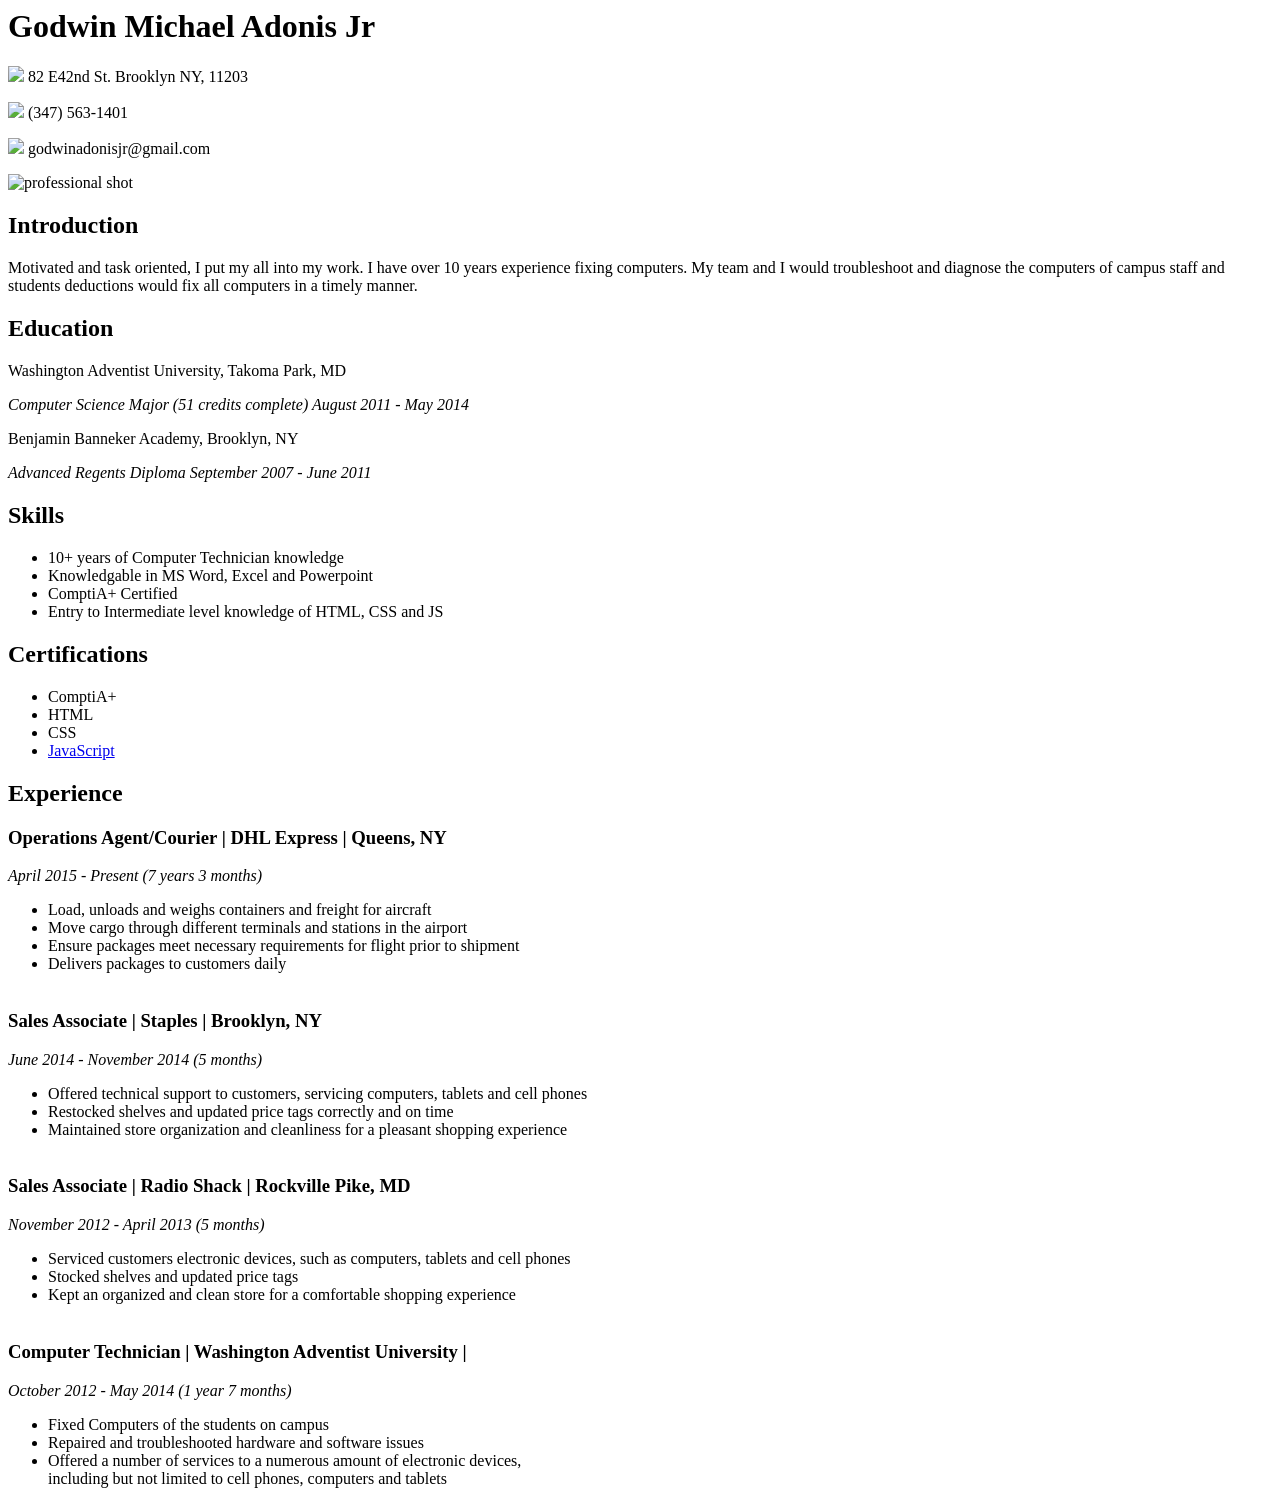
==== resume.html @ 131222cd "Create resume.html" ====
<html>
<head>
    <title>My Resume</title>
      <h1 id='name'>Godwin Michael Adonis Jr</h1>
        <p class="contact"><img src="1946436.png" class='info'> 82 E42nd St. Brooklyn NY, 11203</p>
        <p class="contact"><img src="632313.png" class='info'> (347) 563-1401</p>
        <p class="contact"><img src="542689.png" class='info'> godwinadonisjr@gmail.com</p>
          <img src="1654088318586.jpg" alt="professional shot">
            <link href="https://fonts.googleapis.com/css2?family=Comic+Neue:wght@700&display=swap" rel="stylesheet">
              <link href="./updated style.css" rel="stylesheet">
</head>

<body>
  <header>
    <h2 class='top'>Introduction</h2>
  </header>
  <section>
    <p class="about-me">Motivated and task oriented, I put my all into my work. I have over 10 years experience fixing computers.
    My team and I would troubleshoot and diagnose the computers of campus staff and students deductions would
fix all computers in a timely manner.</p>
  </section>

  <header>
    <h2 class='top'>Education</h2>
  </header>
  <section> 
    <p class="school">Washington Adventist University, Takoma Park, MD</p> 
    <p><em>Computer Science Major (51 credits complete) August 2011 - May 2014</em></p>
    <p class="school">Benjamin Banneker Academy, Brooklyn, NY</p> 
    <p><em>Advanced Regents Diploma September 2007 - June 2011</em></p>
 
  </section>
  
  <header>
    <h2 class='top'>Skills</h2>
  </header>
  <section>
    <ul>
	  <li>10+ years of Computer Technician knowledge</li>  
	  <li>Knowledgable in MS Word, Excel and Powerpoint</li>
	  <li>ComptiA+ Certified</li>
	  <li>Entry to Intermediate level knowledge of HTML, CSS and JS</li>
	</ul>
  </section>

  <header>
    <h2 class='top'>Certifications</h2>
  </header>
  <section>
    <ul>
      <li>ComptiA+</li>
	    <li>HTML</li>
	    <li>CSS</li>
	    <li><a href="https://www.codecademy.com/profiles/Yo_Goddy_/certificates/705dcb15de0da4dd9d9fc4f3274b430e">JavaScript</a></li>
    </ul>
  </section>

  <header>
    <h2 class='top'>Experience</h2>
  </header>
  <section>
  <h3 class='role'>Operations Agent/Courier | DHL Express | Queens, NY</h3>
	<p class='time'><em>April 2015 - Present (7 years 3 months)</em></p>
	  <ul>
	    <li>Load, unloads and weighs containers and freight for aircraft</li>
		  <li>Move cargo through different terminals and stations in the airport</li>
		  <li>Ensure packages meet necessary requirements for flight prior to shipment</li>
		  <li>Delivers packages to customers daily</li><br>
	  </ul>
	<h3 class='role'>Sales Associate | Staples | Brooklyn, NY</h3>
	<p class='time'><em>June 2014 - November 2014 (5 months)</em></p>
	  <ul>
	     <li>Offered technical support to customers, servicing computers, tablets and cell phones</li>
		   <li>Restocked shelves and updated price tags correctly and on time</li>
		   <li>Maintained store organization and cleanliness for a pleasant shopping experience</li><br>
	  </ul>
	<h3 class='role'>Sales Associate | Radio Shack | Rockville Pike, MD</h3>
	<p class='time'><em>November 2012 - April 2013 (5 months)</em></p>
    <ul>
	    <li>Serviced customers electronic devices, such as computers, tablets and cell phones</li>
		  <li>Stocked shelves and updated price tags</li>
		  <li>Kept an organized and clean store for a comfortable shopping experience</li><br>		  		
	  </ul>
	<h3 class='role'>Computer Technician | Washington Adventist University | </h3>
	<p class='time'><em>October 2012 - May 2014 (1 year 7 months)</em></p>
	  <ul>
	    <li>Fixed Computers of the students on campus</li>
		  <li>Repaired and troubleshooted hardware and software issues</li>
		  <li>Offered a number of services to a numerous amount of electronic devices,<br> including but not limited to cell phones, computers and tablets</li>
	  </ul>
  </section>

</body>

</html>
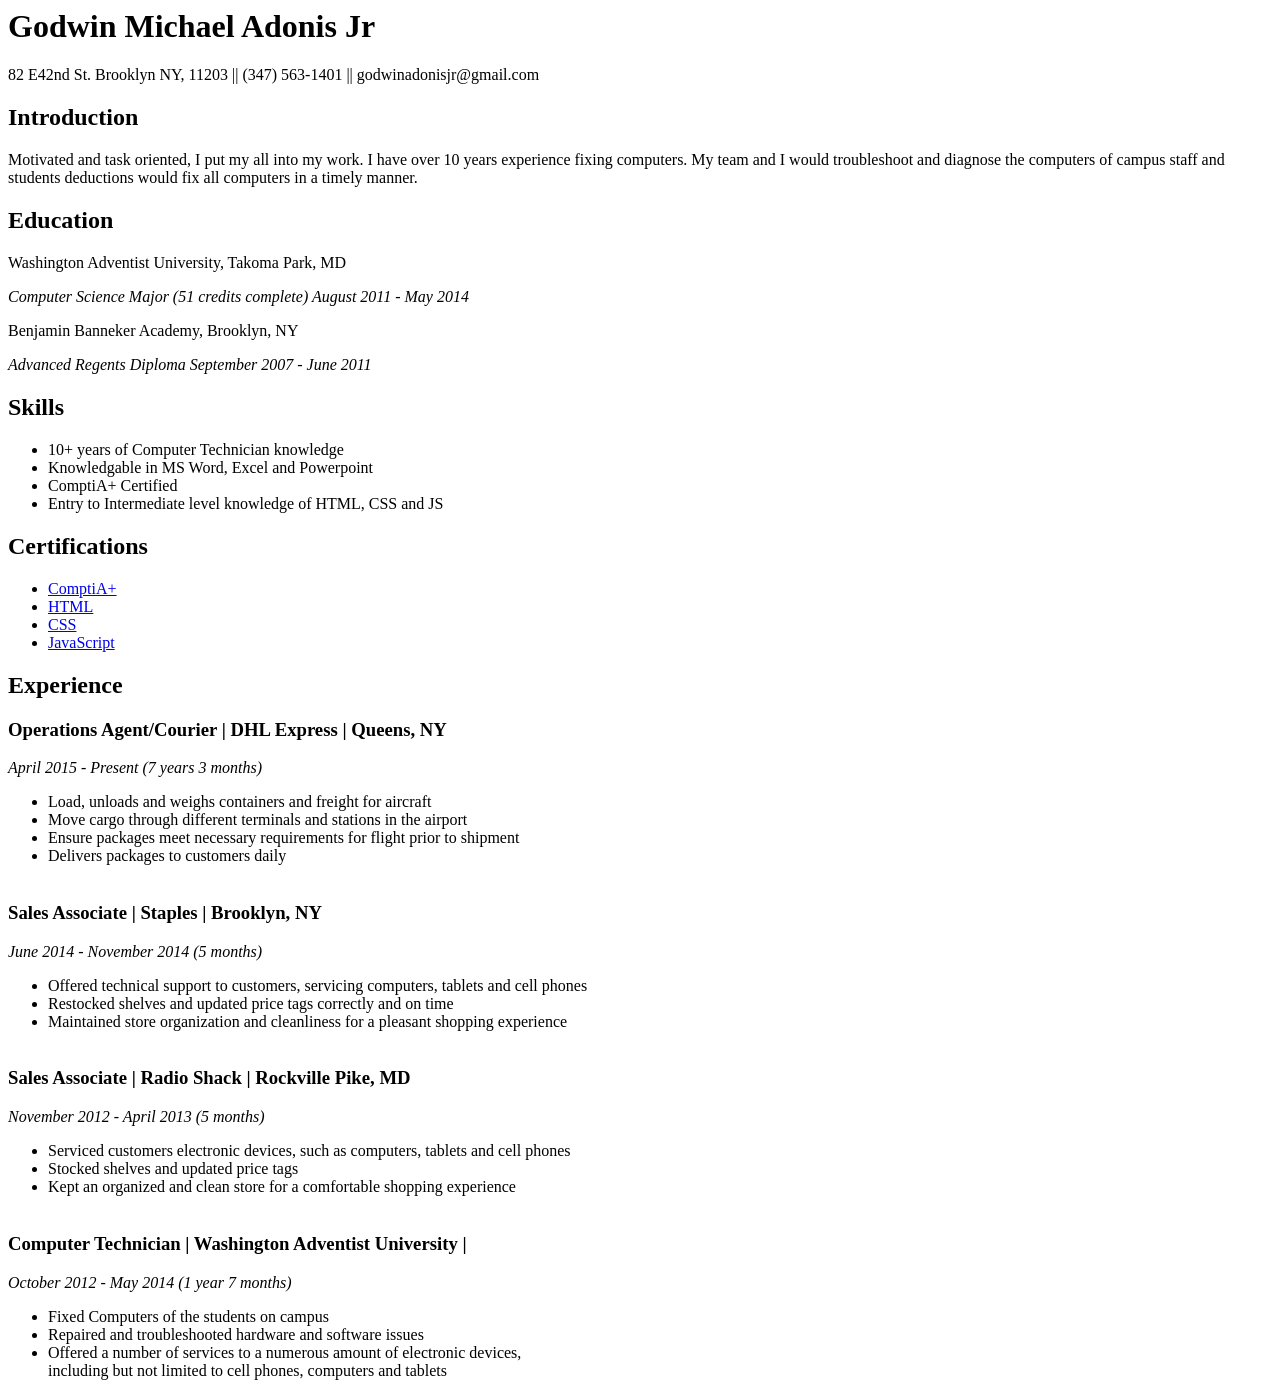
==== commit d64b59f5: "Update resume.html" ====
--- a/resume.html
+++ b/resume.html
@@ -2,12 +2,9 @@
 <head>
     <title>My Resume</title>
       <h1 id='name'>Godwin Michael Adonis Jr</h1>
-        <p class="contact"><img src="1946436.png" class='info'> 82 E42nd St. Brooklyn NY, 11203</p>
-        <p class="contact"><img src="632313.png" class='info'> (347) 563-1401</p>
-        <p class="contact"><img src="542689.png" class='info'> godwinadonisjr@gmail.com</p>
-          <img src="1654088318586.jpg" alt="professional shot">
+        <p class="contact">82 E42nd St. Brooklyn NY, 11203 || (347) 563-1401 || godwinadonisjr@gmail.com</p>
             <link href="https://fonts.googleapis.com/css2?family=Comic+Neue:wght@700&display=swap" rel="stylesheet">
-              <link href="./updated style.css" rel="stylesheet">
+              <link href="./resources/css/updated style.css" rel="stylesheet">
 </head>
 
 <body>
@@ -48,10 +45,10 @@
   </header>
   <section>
     <ul>
-      <li>ComptiA+</li>
-	    <li>HTML</li>
-	    <li>CSS</li>
-	    <li><a href="https://www.codecademy.com/profiles/Yo_Goddy_/certificates/705dcb15de0da4dd9d9fc4f3274b430e">JavaScript</a></li>
+      <li><a href="./resources/CompTIA A+ ce certificate.pdf">ComptiA+</li>
+	    <li><a href="./resources/CodecademyHTML.pdf">HTML</a></li>
+	    <li><a href="./resources/CodecademyCSS.pdf">CSS</a></li>
+	    <li><a href="./resources/CodecademyJS.pdf">JavaScript</a></li>
     </ul>
   </section>
 
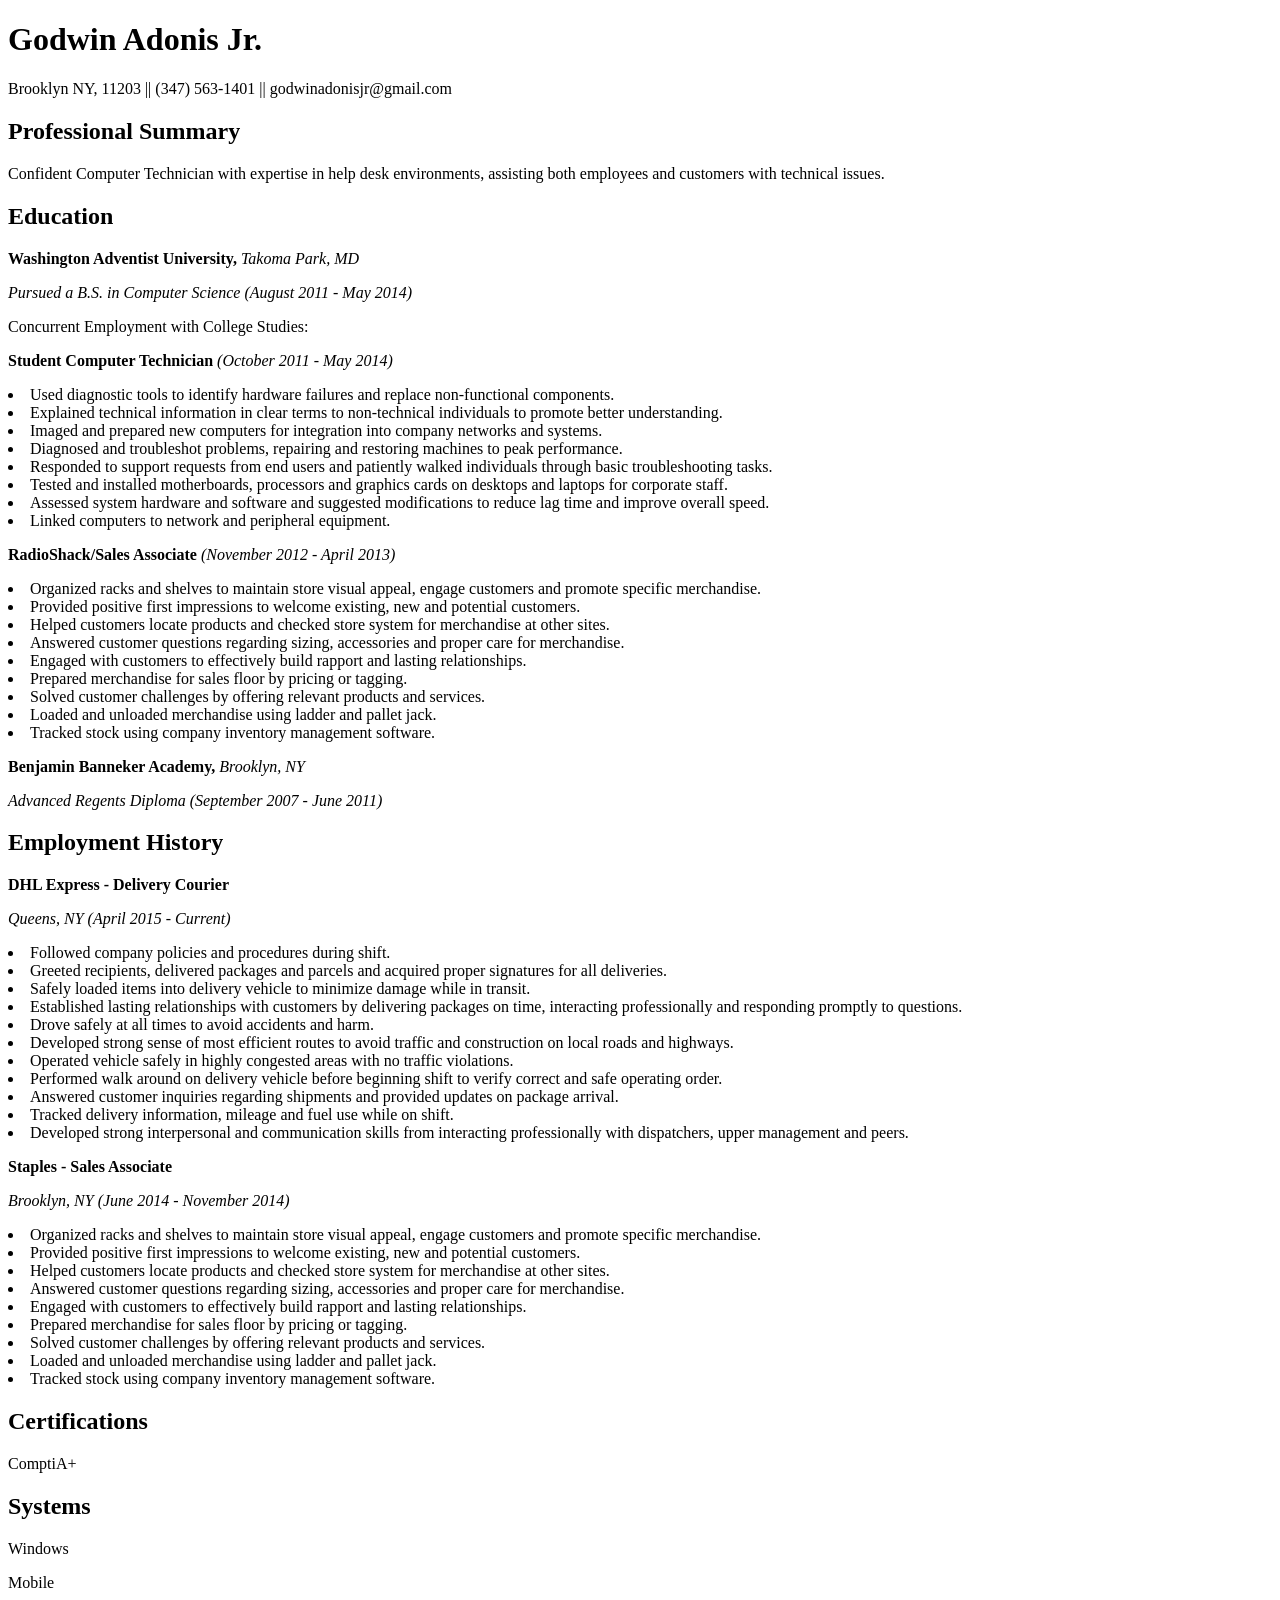
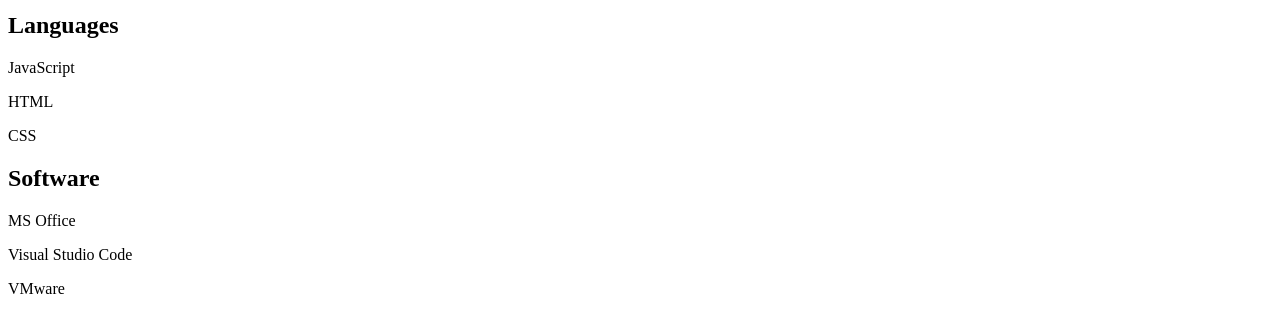
==== commit 734240f0: "Update resume.html" ====
--- a/resume.html
+++ b/resume.html
@@ -1,92 +1,110 @@
+<!DOCTYPE html>
 <html>
 <head>
-    <title>My Resume</title>
-      <h1 id='name'>Godwin Michael Adonis Jr</h1>
-        <p class="contact">82 E42nd St. Brooklyn NY, 11203 || (347) 563-1401 || godwinadonisjr@gmail.com</p>
-            <link href="https://fonts.googleapis.com/css2?family=Comic+Neue:wght@700&display=swap" rel="stylesheet">
-              <link href="./resources/css/updated style.css" rel="stylesheet">
+    <title>My Resume 2.0</title>
+    <link href="./resources/css/2.0.css" rel="stylesheet">
 </head>
+<body>
+    <h1 class="name">Godwin Adonis Jr.</h1> 
+<nav class="info">
+    <p>Brooklyn NY, 11203 || (347) 563-1401 || godwinadonisjr@gmail.com</p>
+</nav>
+<main>
+    <header>
+        <h2 class="head">Professional Summary</h2>
+            <p>Confident Computer Technician with expertise in help desk environments, assisting both employees and customers with technical issues.</p>
+    </header>
+    <header>
+        <h2 class="head">Education</h2>
+    </header>
+    <section class="college">
+        <p><strong>Washington Adventist University,</strong> <em>Takoma Park, MD</em></p>
+        <p><em>Pursued a B.S. in Computer Science (August 2011 - May 2014)</em></p>
+        <p>Concurrent Employment with College Studies:</p>
+        <p><strong>Student Computer Technician</strong> <em>(October 2011 - May 2014)</em></p> 
+        <p><li>Used diagnostic tools to identify hardware failures and replace non-functional components.</li>
+           <li>Explained technical information in clear terms to non-technical individuals to promote better understanding.</li>
+           <li>Imaged and prepared new computers for integration into company networks and systems.</li>
+           <li>Diagnosed and troubleshot problems, repairing and restoring machines to peak performance.</li>
+           <li>Responded to support requests from end users and patiently walked individuals through basic troubleshooting tasks.</li>
+           <li>Tested and installed motherboards, processors and graphics cards on desktops and laptops for corporate staff.</li>
+           <li>Assessed system hardware and software and suggested modifications to reduce lag time and improve overall speed.</li>
+           <li>Linked computers to network and peripheral equipment.</li></p>
+    
+        <p><strong>RadioShack/Sales Associate</strong> <em>(November 2012 - April 2013)</em></p> 
+        <p><li>Organized racks and shelves to maintain store visual appeal, engage customers and promote specific merchandise.</li>
+           <li>Provided positive first impressions to welcome existing, new and potential customers.</li>
+           <li>Helped customers locate products and checked store system for merchandise at other sites.</li>
+           <li>Answered customer questions regarding sizing, accessories and proper care for merchandise.</li>
+           <li>Engaged with customers to effectively build rapport and lasting relationships.</li>
+           <li>Prepared merchandise for sales floor by pricing or tagging.</li>
+           <li>Solved customer challenges by offering relevant products and services.</li>
+           <li>Loaded and unloaded merchandise using ladder and pallet jack.</li>
+           <li>Tracked stock using company inventory management software.</li></p>
+    </section>
+    <section class="highschool">
+        <p><strong>Benjamin Banneker Academy,</strong> <em>Brooklyn, NY</em></p>
+        <p><em>Advanced Regents Diploma (September 2007 - June 2011)</em></p>
+        <p><em></em></p>
+    </section>
+    <header>
+        <h2 class="head">Employment History</h2>
+    </header>
+    <section>
+        <p><strong>DHL Express - Delivery Courier</strong></p>
+        <p><em>Queens, NY (April 2015 - Current)</em></p>
+        <p><li>Followed company policies and procedures during shift.</li>
+           <li>Greeted recipients, delivered packages and parcels and acquired proper signatures for all deliveries.</li>
+           <li>Safely loaded items into delivery vehicle to minimize damage while in transit.</li>
+           <li>Established lasting relationships with customers by delivering packages on time, interacting professionally and responding promptly to questions.</li>
+           <li>Drove safely at all times to avoid accidents and harm.</li>
+           <li>Developed strong sense of most efficient routes to avoid traffic and construction on local roads and highways.</li>
+           <li>Operated vehicle safely in highly congested areas with no traffic violations.</li>
+           <li>Performed walk around on delivery vehicle before beginning shift to verify correct and safe operating order.</li>
+           <li>Answered customer inquiries regarding shipments and provided updates on package arrival.</li>
+           <li>Tracked delivery information, mileage and fuel use while on shift.</li>
+           <li>Developed strong interpersonal and communication skills from interacting professionally with dispatchers, upper management and peers.</li></p>
 
-<body>
-  <header>
-    <h2 class='top'>Introduction</h2>
-  </header>
-  <section>
-    <p class="about-me">Motivated and task oriented, I put my all into my work. I have over 10 years experience fixing computers.
-    My team and I would troubleshoot and diagnose the computers of campus staff and students deductions would
-fix all computers in a timely manner.</p>
-  </section>
-
-  <header>
-    <h2 class='top'>Education</h2>
-  </header>
-  <section> 
-    <p class="school">Washington Adventist University, Takoma Park, MD</p> 
-    <p><em>Computer Science Major (51 credits complete) August 2011 - May 2014</em></p>
-    <p class="school">Benjamin Banneker Academy, Brooklyn, NY</p> 
-    <p><em>Advanced Regents Diploma September 2007 - June 2011</em></p>
- 
-  </section>
-  
-  <header>
-    <h2 class='top'>Skills</h2>
-  </header>
-  <section>
-    <ul>
-	  <li>10+ years of Computer Technician knowledge</li>  
-	  <li>Knowledgable in MS Word, Excel and Powerpoint</li>
-	  <li>ComptiA+ Certified</li>
-	  <li>Entry to Intermediate level knowledge of HTML, CSS and JS</li>
-	</ul>
-  </section>
-
-  <header>
-    <h2 class='top'>Certifications</h2>
-  </header>
-  <section>
-    <ul>
-      <li><a href="./resources/CompTIA A+ ce certificate.pdf">ComptiA+</li>
-	    <li><a href="./resources/CodecademyHTML.pdf">HTML</a></li>
-	    <li><a href="./resources/CodecademyCSS.pdf">CSS</a></li>
-	    <li><a href="./resources/CodecademyJS.pdf">JavaScript</a></li>
-    </ul>
-  </section>
-
-  <header>
-    <h2 class='top'>Experience</h2>
-  </header>
-  <section>
-  <h3 class='role'>Operations Agent/Courier | DHL Express | Queens, NY</h3>
-	<p class='time'><em>April 2015 - Present (7 years 3 months)</em></p>
-	  <ul>
-	    <li>Load, unloads and weighs containers and freight for aircraft</li>
-		  <li>Move cargo through different terminals and stations in the airport</li>
-		  <li>Ensure packages meet necessary requirements for flight prior to shipment</li>
-		  <li>Delivers packages to customers daily</li><br>
-	  </ul>
-	<h3 class='role'>Sales Associate | Staples | Brooklyn, NY</h3>
-	<p class='time'><em>June 2014 - November 2014 (5 months)</em></p>
-	  <ul>
-	     <li>Offered technical support to customers, servicing computers, tablets and cell phones</li>
-		   <li>Restocked shelves and updated price tags correctly and on time</li>
-		   <li>Maintained store organization and cleanliness for a pleasant shopping experience</li><br>
-	  </ul>
-	<h3 class='role'>Sales Associate | Radio Shack | Rockville Pike, MD</h3>
-	<p class='time'><em>November 2012 - April 2013 (5 months)</em></p>
-    <ul>
-	    <li>Serviced customers electronic devices, such as computers, tablets and cell phones</li>
-		  <li>Stocked shelves and updated price tags</li>
-		  <li>Kept an organized and clean store for a comfortable shopping experience</li><br>		  		
-	  </ul>
-	<h3 class='role'>Computer Technician | Washington Adventist University | </h3>
-	<p class='time'><em>October 2012 - May 2014 (1 year 7 months)</em></p>
-	  <ul>
-	    <li>Fixed Computers of the students on campus</li>
-		  <li>Repaired and troubleshooted hardware and software issues</li>
-		  <li>Offered a number of services to a numerous amount of electronic devices,<br> including but not limited to cell phones, computers and tablets</li>
-	  </ul>
-  </section>
-
+        <p><strong>Staples - Sales Associate</strong></p>
+        <p><em>Brooklyn, NY (June 2014 - November 2014)</em></p>
+        <p><li>Organized racks and shelves to maintain store visual appeal, engage customers and promote specific merchandise.</li>
+           <li>Provided positive first impressions to welcome existing, new and potential customers.</li>
+           <li>Helped customers locate products and checked store system for merchandise at other sites.</li>
+           <li>Answered customer questions regarding sizing, accessories and proper care for merchandise.</li>
+           <li>Engaged with customers to effectively build rapport and lasting relationships.</li>
+           <li>Prepared merchandise for sales floor by pricing or tagging.</li>
+           <li>Solved customer challenges by offering relevant products and services.</li>
+           <li>Loaded and unloaded merchandise using ladder and pallet jack.</li>
+           <li>Tracked stock using company inventory management software.</li></p>
+    </section>
+    <header>
+        <h2 class="head1">Certifications</h2>
+    </header>
+    <section>
+        <p>ComptiA+</p>
+    </section>
+    <header>
+        <h2 class="head2">Systems</h2>
+    </header>
+    <section>
+        <p>Windows</p>
+        <p>Mobile</p>
+    </section>
+    <header>
+        <h2 class="head3">Languages</h2>
+    </header>
+    <sections>
+        <p>JavaScript</p>
+        <p>HTML</p>
+        <p>CSS</p>
+    </sections>
+    <header>
+        <h2 class="head4">Software</h2>
+    </header>
+    <section>
+        <p>MS Office</p>
+        <p>Visual Studio Code</p>
+        <p>VMware</p>
+    </section>
+    </main>
 </body>
-
-</html>
